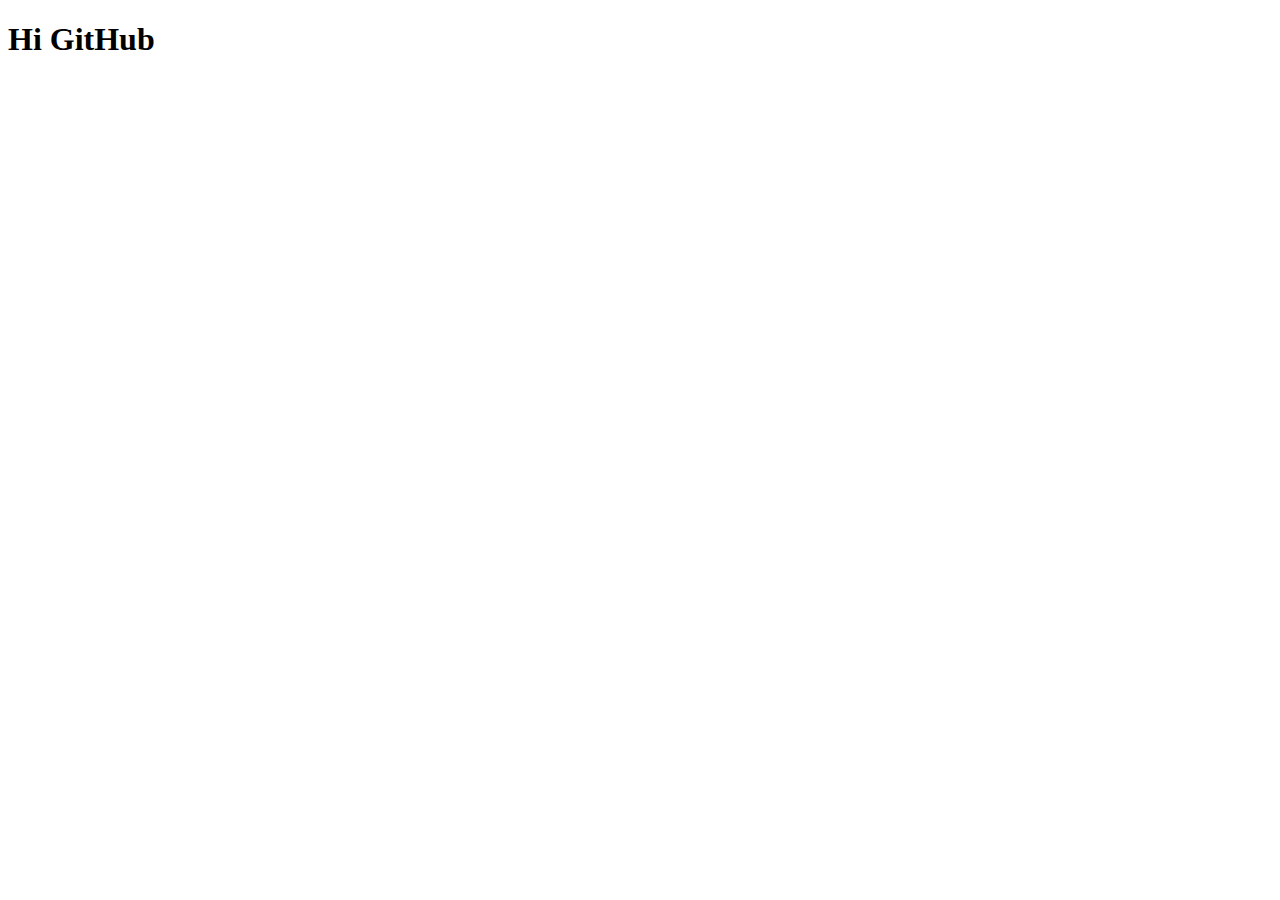
==== index.html @ 7e74e631 "change №1" ====
<!DOCTYPE html>
<html lang="en">
<head>
    <meta charset="UTF-8">
    <meta http-equiv="X-UA-Compatible" content="IE=edge">
    <meta name="viewport" content="width=device-width, initial-scale=1.0">
    <title>Proba</title>
</head>
<body>
 <h1>Hi GitHub</h1>
</body>
</html>
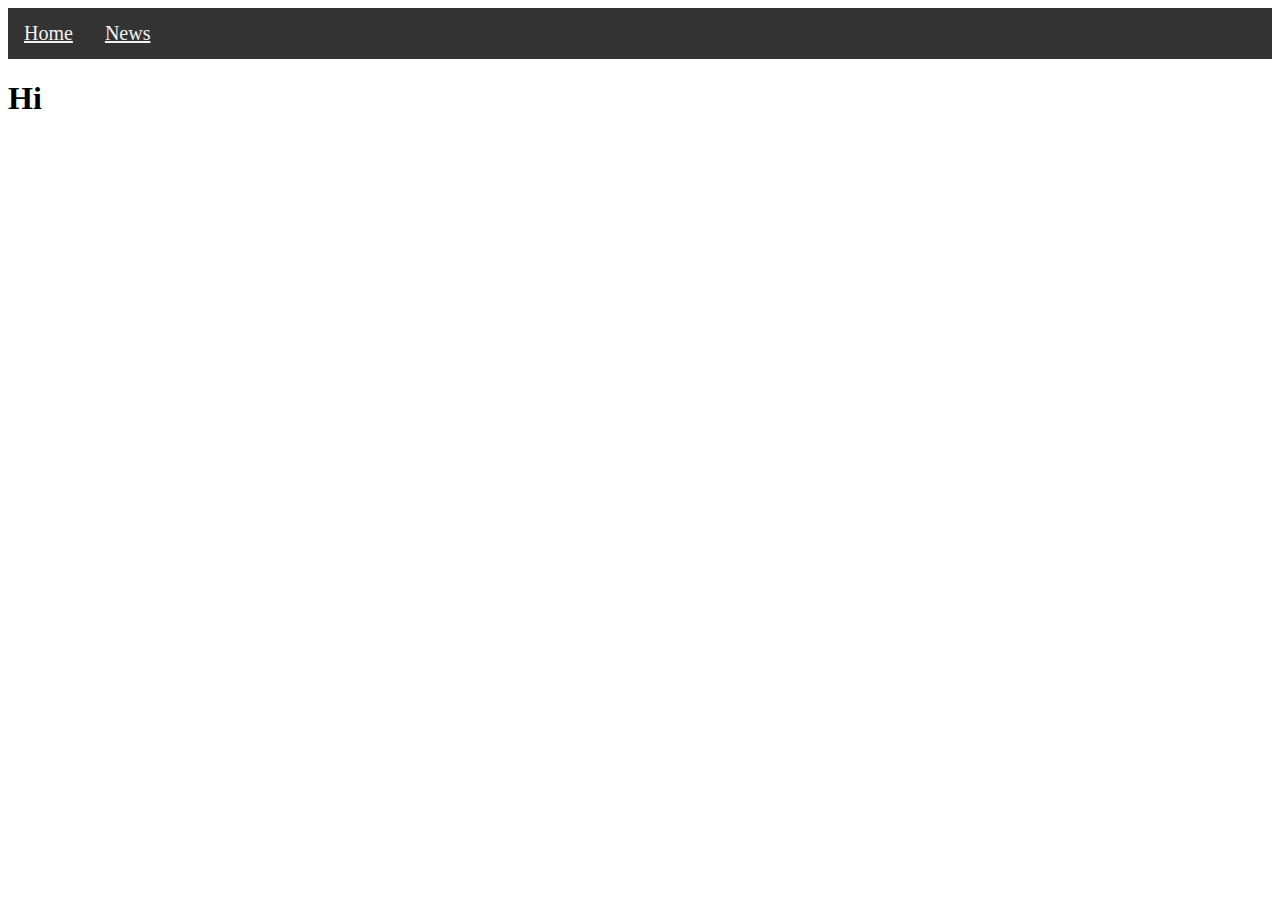
==== commit bcb799e0: "name" ====
--- a/index.html
+++ b/index.html
@@ -5,8 +5,13 @@
     <meta http-equiv="X-UA-Compatible" content="IE=edge">
     <meta name="viewport" content="width=device-width, initial-scale=1.0">
     <title>Proba</title>
+    <link rel="stylesheet" href="style.css">
 </head>
 <body>
- <h1>Hi GitHub</h1>
+    <div class="topnav">
+        <a class="active" href="home/home.html">Home</a>
+        <a href="#news">News</a>
+    </div>
+ <h1>Hi </h1>
 </body>
 </html>--- a/style.css
+++ b/style.css
@@ -0,0 +1,16 @@
+.topnav {
+    background-color: #333;
+    overflow: hidden;
+}
+.topnav a {
+    float: left;
+    color: #f2f2f2;
+    text-align: center;
+    padding: 14px 16px;
+    margin-top: 0cm;
+    font-size: 20px;
+}
+.topnav a:hover {
+    background-color: #ddd;
+    color: black;
+}